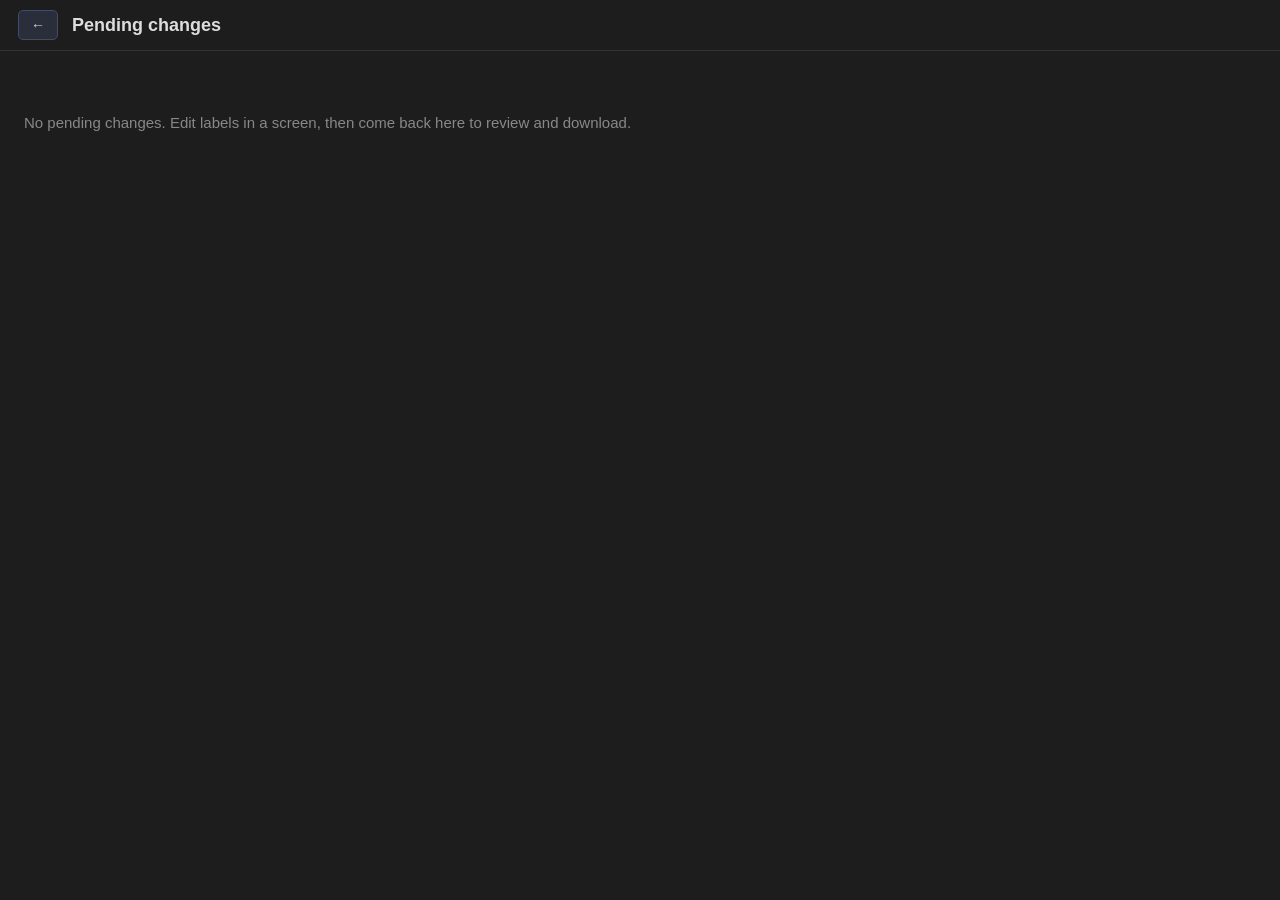
==== tools/i18n_changes_template.html @ e26797a6 "update i18n generator" ====
<!DOCTYPE html>
<html lang="en">
<head>
<meta charset="utf-8">
<meta name="viewport" content="width=device-width, initial-scale=1">
<title>Pending translation changes</title>
<link rel="stylesheet" href="i18n.css">
<style>
  main { padding: 8px 24px 40px; }
  .empty { color: #888; padding: 40px 0; font-size: 15px; }
  .langblock { margin-top: 28px; }
  .langhead { display: flex; align-items: center; gap: 12px; flex-wrap: wrap; margin-bottom: 8px; }
  .langhead h2 { margin: 0; font-size: 16px; }
  .langhead .hint { font-size: 12px; color: #888; flex-basis: 100%; }
  .entry { border-bottom: 1px solid #2c2c2c; padding: 9px 0; }
  .ehead { display: flex; justify-content: space-between; align-items: baseline; gap: 12px; }
  .ehead .key { font-family: ui-monospace, monospace; font-size: 12px; color: #9aa; word-break: break-all; }
  .screenhead { color: #6a6; font-size: 11px; font-family: ui-monospace, monospace; margin: 14px 0 2px; }
  .erow { display: flex; gap: 8px; margin-top: 3px; font-size: 13px; line-height: 1.35; }
  .elabel { flex: 0 0 80px; color: #888; font-size: 11px; padding-top: 2px; }
  .en { color: #bbb; }
  .prev { color: #8a8a8a; }
  .new { color: #eaeaea; }
  .revert { color: #c77; cursor: pointer; font-size: 12px; white-space: nowrap; }
  @media (max-width: 480px) { main { padding: 8px 12px 40px; } }
</style>
</head>
<body>
<header class="topbar">
  <a class="btn" id="back" href="index.html" title="Index">←</a>
  <h1>Pending changes</h1>
</header>
<main id="main"></main>
<script src="i18n_store.js"></script>
<script>
(async function () {
  const WEBLATE = "__WEBLATE__";
  const main = document.getElementById('main');
  // Preserve the language we arrived with on the way back to the index.
  const urlLang = new URLSearchParams(location.search).get('lang');
  if (urlLang) document.getElementById('back').href = 'index.html?lang=' + encodeURIComponent(urlLang);
  let strings = {}, screensOf = {};
  const nc = { cache: 'no-cache' };  // revalidate so regenerated data reflects without a hard refresh
  try {
    strings = await (await fetch('strings.json', nc)).json();
    // key -> [screen names], so we can show where each string appears (best-effort).
    screensOf = await (await fetch('keymap.json', nc)).json();
  } catch (e) { /* strings.json is required; keymap is optional */ }

  function download(name, text) {
    const a = document.createElement('a');
    a.href = URL.createObjectURL(new Blob([text], { type: 'application/xml' }));
    a.download = name;
    a.click();
    URL.revokeObjectURL(a.href);
  }

  function render() {
    const edits = I18N.all();
    const langs = Object.keys(edits).sort();
    main.innerHTML = '';
    if (!langs.length) { main.innerHTML = '<p class="empty">No pending changes. Edit labels in a screen, then come back here to review and download.</p>'; return; }

    for (const lang of langs) {
      const keys = Object.keys(edits[lang]).sort();
      const block = document.createElement('div');
      block.className = 'langblock';
      const entry = (k) => {
        const en = (strings[k] && strings[k].en) || '';
        const prev = (strings[k] && strings[k][lang]) || '—';
        return `<div class="entry">
          <div class="ehead">
            <span class="key">${esc(k)}</span>
            <span class="revert" data-lang="${lang}" data-key="${esc(k)}">revert</span>
          </div>
          <div class="erow"><span class="elabel">English</span><span class="en">${esc(en)}</span></div>
          <div class="erow"><span class="elabel">Weblate</span><span class="prev">${esc(prev)}</span></div>
          <div class="erow"><span class="elabel">Your change</span><span class="new">${esc(edits[lang][k])}</span></div>
        </div>`;
      };
      // Group this language's edits by the screen they appear on; the screen is a small header.
      const byScreen = {};
      for (const k of keys) { const s = (screensOf[k] || []).join(', ') || '(unmapped)'; (byScreen[s] = byScreen[s] || []).push(k); }
      const entries = Object.keys(byScreen).sort()
        .map(s => `<div class="screenhead">${esc(s)}</div>${byScreen[s].map(entry).join('')}`).join('');
      block.innerHTML = `
        <div class="langhead">
          <h2>${lang} <span class="hint">(${keys.length})</span></h2>
          <button class="btn dl" data-lang="${lang}">Download</button>
          <a class="btn" target="_blank" rel="noopener" href="https://hosted.weblate.org/projects/${WEBLATE}/${lang}/#upload">Open Weblate ↗</a>
          <button class="btn clearlang right" data-lang="${lang}">Clear</button>
          <span class="hint">If you have a weblate account, upload directly. If not, upload the file in a GitHub issue.</span>
        </div>
        ${entries}`;
      main.appendChild(block);
    }

    main.querySelectorAll('.dl').forEach(b => b.onclick = () => {
      const lang = b.dataset.lang;
      download(`strings-${lang}.xml`, I18N.stringsXml(lang));
    });
    main.querySelectorAll('.revert').forEach(s => s.onclick = () => {
      I18N.remove(s.dataset.lang, s.dataset.key);
      render();
    });
    main.querySelectorAll('.clearlang').forEach(b => b.onclick = () => {
      if (confirm(`Clear all pending ${b.dataset.lang} changes? (do this after you've uploaded them)`)) {
        I18N.clearLang(b.dataset.lang);
        render();
        window.scrollTo(0, 0);
      }
    });
  }

  function esc(s) { return String(s).replace(/[&<>]/g, c => ({ '&': '&amp;', '<': '&lt;', '>': '&gt;' }[c])); }
  render();
})();
</script>
</body>
</html>
---- tools/i18n.css ----
/* Shared styling for the i18n viewer pages, the index, and the changes page: dark theme, topbar,
   buttons, selects. Page-specific rules (stage/svg, card grid, changes table) stay in each page. */
body { font-family: sans-serif; margin: 0; background: #1d1d1d; color: #ddd; }

.topbar { display: flex; align-items: center; gap: 14px; flex-wrap: wrap; padding: 10px 18px; border-bottom: 1px solid #333; flex: 0 0 auto; }
.topbar h1 { margin: 0; font-size: 18px; font-weight: 600; }
.topbar .lbl { font-size: 13px; color: #aaa; }
.topbar select { padding: 5px 7px; font-size: 14px; background: #262626; color: #ddd; border: 1px solid #444; border-radius: 4px; }

.btn { font-size: 14px; color: #cdd2ff; background: #2a2d3a; border: 1px solid #444a6a; border-radius: 5px; padding: 6px 12px; text-decoration: none; cursor: pointer; }
.btn:hover { background: #353a52; }
.right { margin-left: auto; }

.check { display: flex; align-items: center; gap: 6px; font-size: 14px; color: #ccc; cursor: pointer; }
.check input { margin: 0; }

.error { color: #e88; font-size: 13px; }

@media (max-width: 480px) { .topbar { gap: 10px; padding: 8px 12px; } }
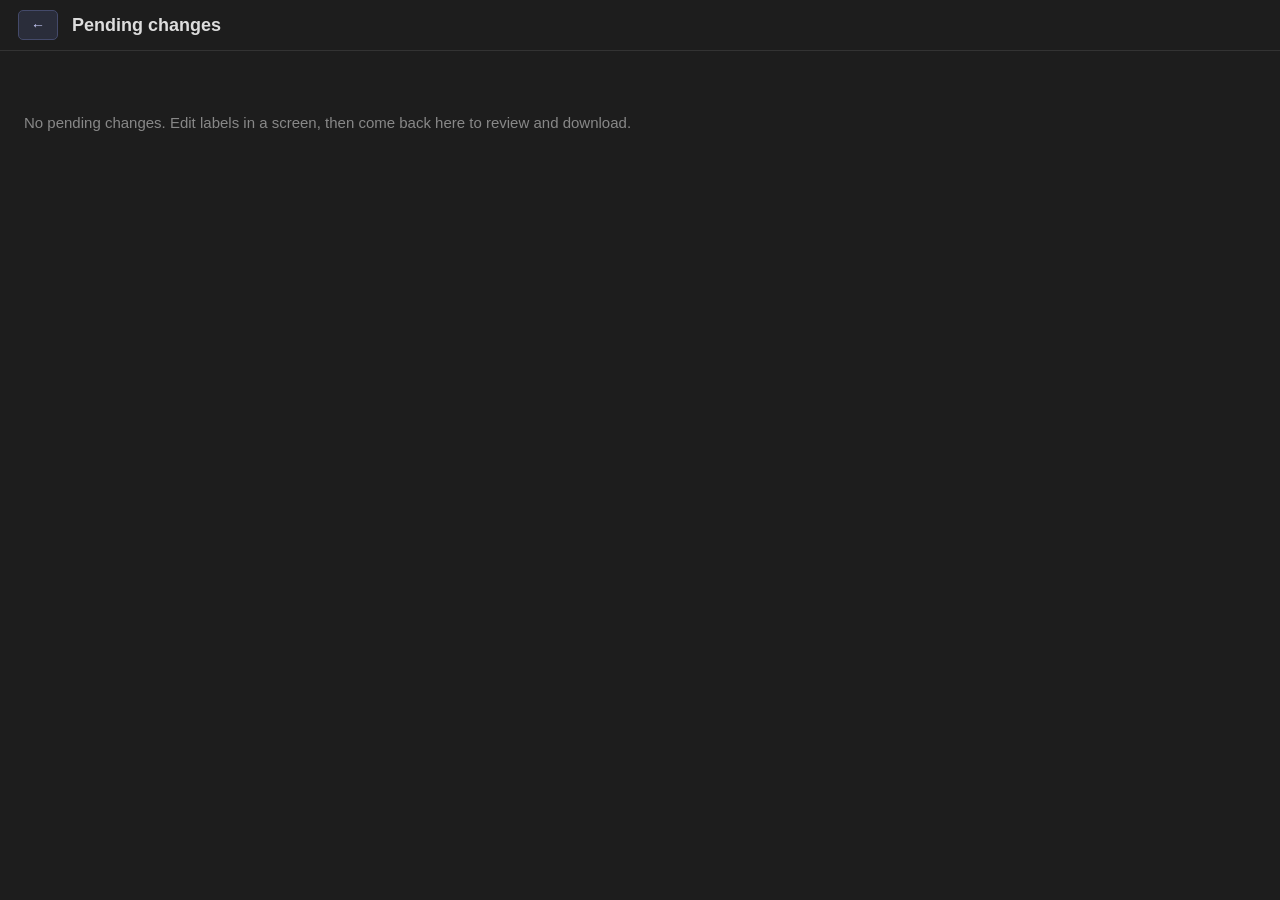
==== commit 4dcff0f2: "update gh issue template" ====
--- a/tools/i18n_changes_template.html
+++ b/tools/i18n_changes_template.html
@@ -88,6 +88,8 @@
           <h2>${lang} <span class="hint">(${keys.length})</span></h2>
           <button class="btn dl" data-lang="${lang}">Download</button>
           <a class="btn" target="_blank" rel="noopener" href="https://hosted.weblate.org/projects/${WEBLATE}/${lang}/#upload">Open Weblate ↗</a>
+          <a class="btn" target="_blank" rel="noopener"
+      href="https://github.com/DavidVentura/offline-translator/issues/new?template=translation-update.yml&title=${lang}:+Translation+update&language=${lang}">Open GitHub ↗</a>
           <button class="btn clearlang right" data-lang="${lang}">Clear</button>
           <span class="hint">If you have a weblate account, upload directly. If not, upload the file in a GitHub issue.</span>
         </div>
